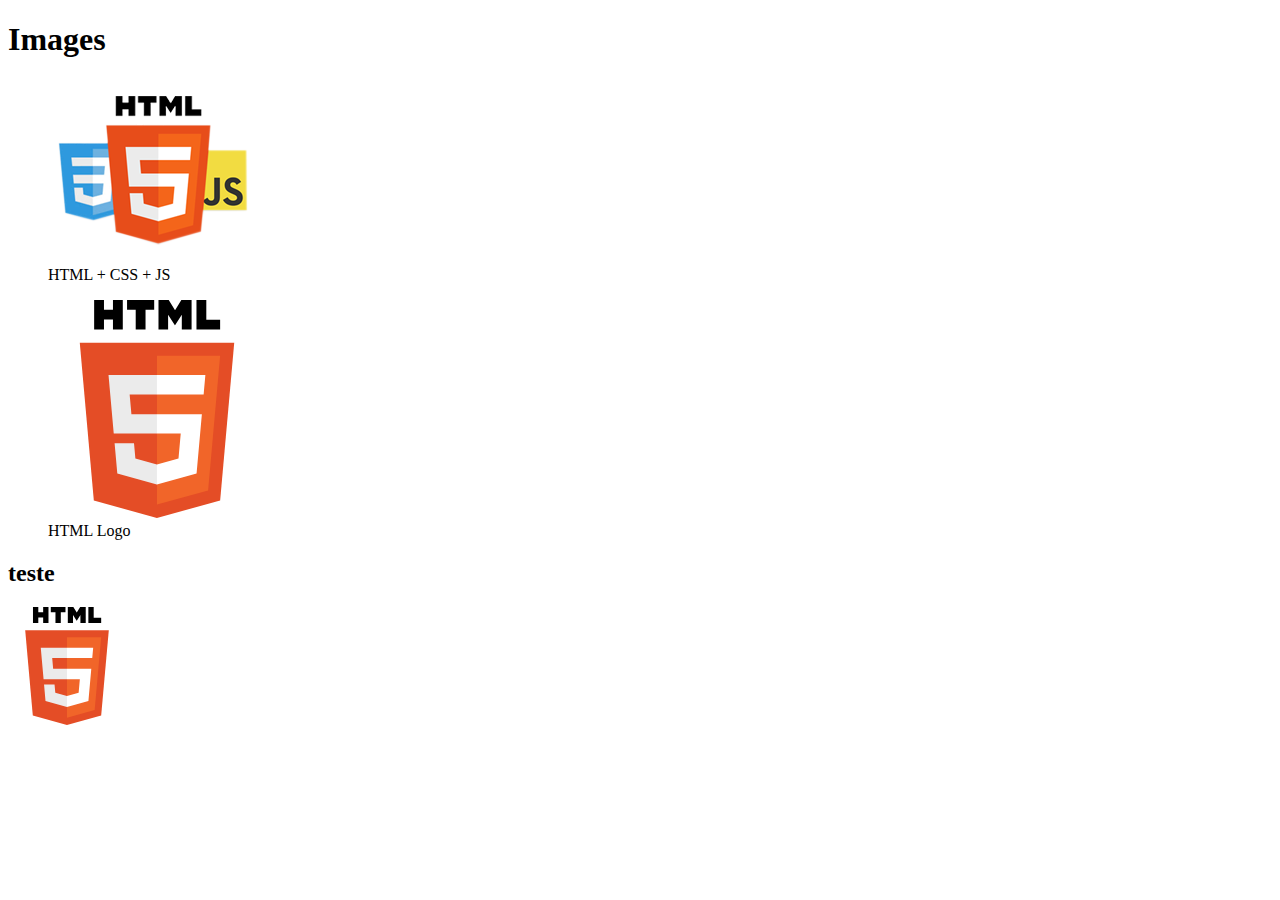
==== html/image/index.html @ a159730a "Formulario" ====
<!DOCTYPE html>
<html lang="en">

<head>
    <meta charset="UTF-8">
    <meta http-equiv="X-UA-Compatible" content="IE=edge">
    <meta name="viewport" content="width=device-width, initial-scale=1.0">
    <title>Document</title>
</head>

<body>
    <h1>Images</h1>
    <figure>
        <img src="logos.png" alt="Logo do HTML, CSS and JavaScript">
        <figcaption>HTML + CSS + JS</figcaption>
    </figure>
    <figure>
        <img width="218" src="html5.svg" alt="Logo do HTML, CSS and JavaScript">
        <figcaption>HTML Logo</figcaption>
    </figure>
    <div>
        <h2>teste</h2>
        <?xml version="1.0" encoding="UTF-8" standalone="no"?>
<!DOCTYPE svg PUBLIC "-//W3C//DTD SVG 1.1//EN" "http://www.w3.org/Graphics/SVG/1.1/DTD/svg11.dtd">
<svg xmlns="http://www.w3.org/2000/svg" style = "width : 118" viewBox="0 0 512 512">
	<title>HTML5 Logo</title>
	<polygon fill="#E44D26" points="107.644,470.877 74.633,100.62 437.367,100.62 404.321,470.819 255.778,512"/>
	<polygon fill="#F16529" points="256,480.523 376.03,447.246 404.27,130.894 256,130.894"/>
	<polygon fill="#EBEBEB" points="256,268.217 195.91,268.217 191.76,221.716 256,221.716 256,176.305 255.843,176.305 142.132,176.305 143.219,188.488 154.38,313.627 256,313.627"/>
	<polygon fill="#EBEBEB" points="256,386.153 255.801,386.206 205.227,372.55 201.994,336.333 177.419,336.333 156.409,336.333 162.771,407.634 255.791,433.457 256,433.399"/>
	<path d="M108.382,0h23.077v22.8h21.11V0h23.078v69.044H152.57v-23.12h-21.11v23.12h-23.077V0z"/>
	<path d="M205.994,22.896h-20.316V0h63.72v22.896h-20.325v46.148h-23.078V22.896z"/>
	<path d="M259.511,0h24.063l14.802,24.26L313.163,0h24.072v69.044h-22.982V34.822l-15.877,24.549h-0.397l-15.888-24.549v34.222h-22.58V0z"/>
	<path d="M348.72,0h23.084v46.222h32.453v22.822H348.72V0z"/>
	<polygon fill="#FFFFFF" points="255.843,268.217 255.843,313.627 311.761,313.627 306.49,372.521 255.843,386.191 255.843,433.435 348.937,407.634 349.62,399.962 360.291,280.411 361.399,268.217 349.162,268.217"/>
	<polygon fill="#FFFFFF" points="255.843,176.305 255.843,204.509 255.843,221.605 255.843,221.716 365.385,221.716 365.385,221.716 365.531,221.716 366.442,211.509 368.511,188.488 369.597,176.305"/>
</svg>
    </div>

</body>

</html>
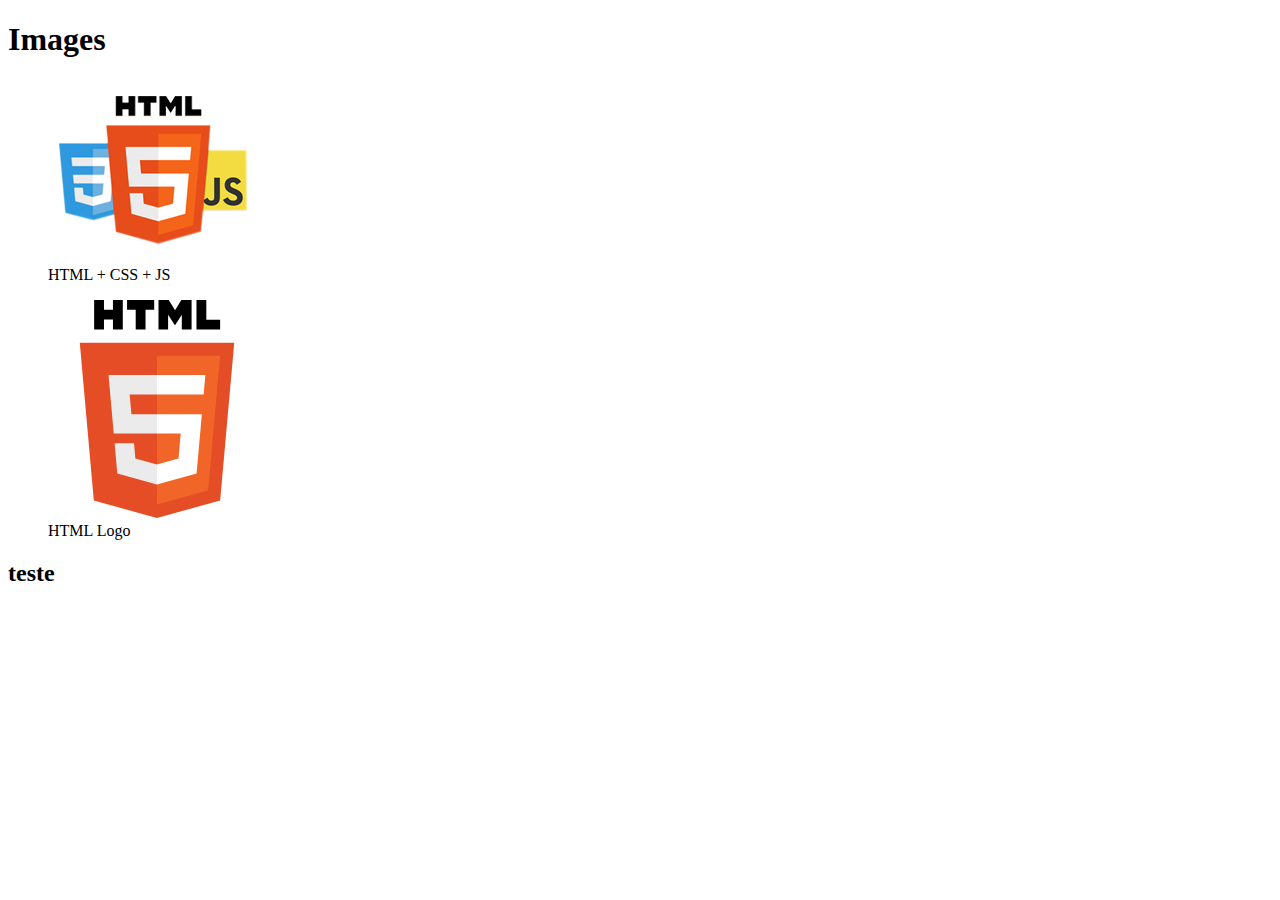
==== commit dd734846: "formulario" ====
--- a/html/image/index.html
+++ b/html/image/index.html
@@ -18,25 +18,7 @@
         <img width="218" src="html5.svg" alt="Logo do HTML, CSS and JavaScript">
         <figcaption>HTML Logo</figcaption>
     </figure>
-    <div>
-        <h2>teste</h2>
-        <?xml version="1.0" encoding="UTF-8" standalone="no"?>
-<!DOCTYPE svg PUBLIC "-//W3C//DTD SVG 1.1//EN" "http://www.w3.org/Graphics/SVG/1.1/DTD/svg11.dtd">
-<svg xmlns="http://www.w3.org/2000/svg" style = "width : 118" viewBox="0 0 512 512">
-	<title>HTML5 Logo</title>
-	<polygon fill="#E44D26" points="107.644,470.877 74.633,100.62 437.367,100.62 404.321,470.819 255.778,512"/>
-	<polygon fill="#F16529" points="256,480.523 376.03,447.246 404.27,130.894 256,130.894"/>
-	<polygon fill="#EBEBEB" points="256,268.217 195.91,268.217 191.76,221.716 256,221.716 256,176.305 255.843,176.305 142.132,176.305 143.219,188.488 154.38,313.627 256,313.627"/>
-	<polygon fill="#EBEBEB" points="256,386.153 255.801,386.206 205.227,372.55 201.994,336.333 177.419,336.333 156.409,336.333 162.771,407.634 255.791,433.457 256,433.399"/>
-	<path d="M108.382,0h23.077v22.8h21.11V0h23.078v69.044H152.57v-23.12h-21.11v23.12h-23.077V0z"/>
-	<path d="M205.994,22.896h-20.316V0h63.72v22.896h-20.325v46.148h-23.078V22.896z"/>
-	<path d="M259.511,0h24.063l14.802,24.26L313.163,0h24.072v69.044h-22.982V34.822l-15.877,24.549h-0.397l-15.888-24.549v34.222h-22.58V0z"/>
-	<path d="M348.72,0h23.084v46.222h32.453v22.822H348.72V0z"/>
-	<polygon fill="#FFFFFF" points="255.843,268.217 255.843,313.627 311.761,313.627 306.49,372.521 255.843,386.191 255.843,433.435 348.937,407.634 349.62,399.962 360.291,280.411 361.399,268.217 349.162,268.217"/>
-	<polygon fill="#FFFFFF" points="255.843,176.305 255.843,204.509 255.843,221.605 255.843,221.716 365.385,221.716 365.385,221.716 365.531,221.716 366.442,211.509 368.511,188.488 369.597,176.305"/>
-</svg>
-    </div>
-
+    <h2>teste</h2>
 </body>
 
 </html>